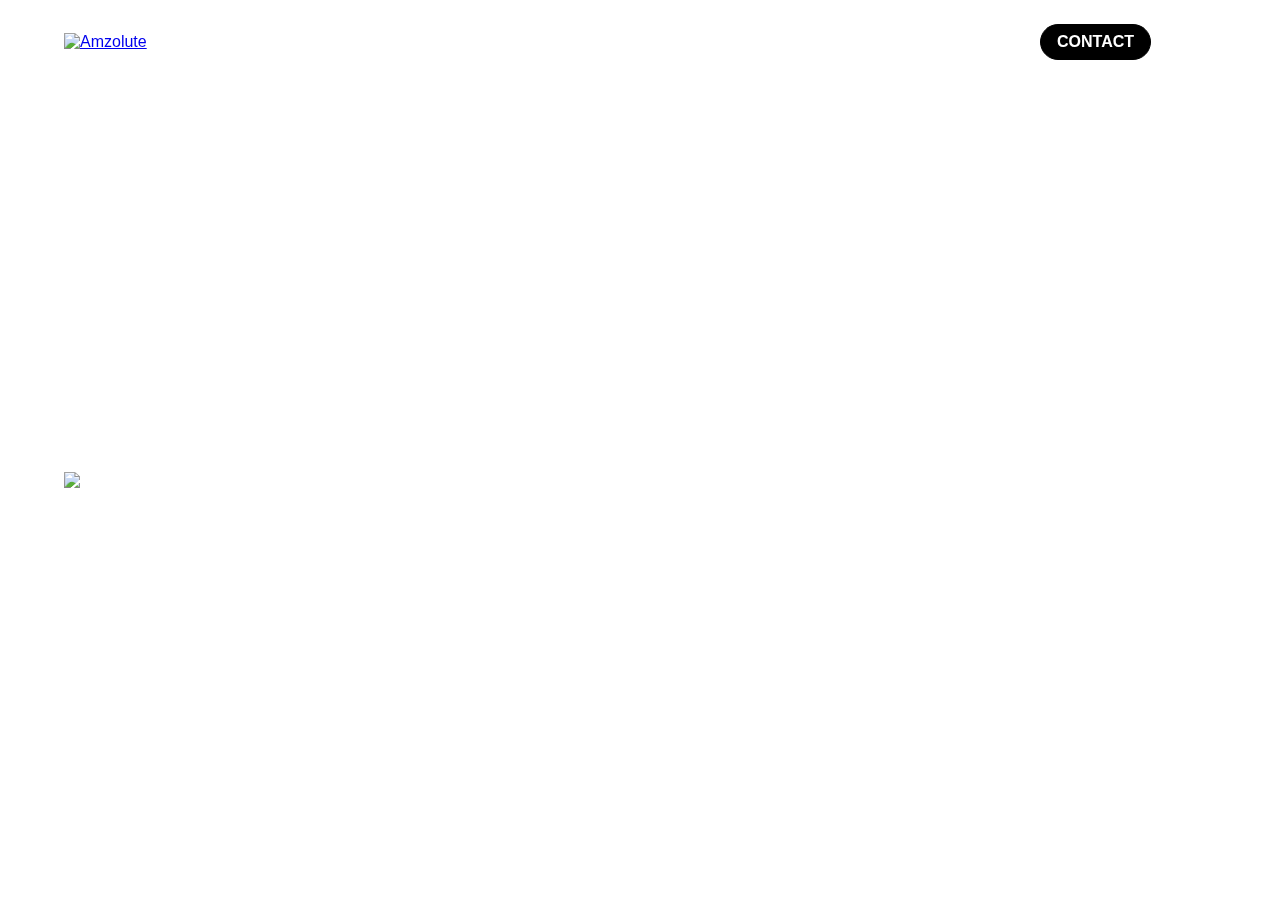
==== about.html @ 58c7e541 "Add files via upload" ====
<!DOCTYPE html>
<html lang="en">

<head>
    <meta charset="UTF-8">
    <meta name="viewport" content="width=device-width, initial-scale=1.0">
    <title>About Us - Amzolute</title>
    <link rel="stylesheet" href="style.css">
</head>

<body>
    <header>
        <nav>
            <div class="logo">
                <a href="index.html">
                    <img src="images/logo.svg" alt="Amzolute">
                </a>
            </div>
            <div class="nav-links">
                <a href="about.html">ABOUT</a>
                <a href="services.html">SERVICES</a>
                <a href="case-studies.html">CASE STUDIES</a>
                <a href="blog.html">Blog</a>
                <a href="testimonials.html">TESTIMONIALS</a>
                <button class="contact-btn">Contact</button>
            </div>
        </nav>
    </header>

    <main>
        <section id="about">
            <div class="about-container">
                <div class="about-text">
                    <h1>ABOUT US</h1>
                    <h2>Transform Your Ideas into<br>Amazon Bestsellers!</h2>
                    <p>As an Amazon Advertising Partner and a certified service provider, we specialize in helping
                        businesses
                        like yours thrive on the Amazon marketplace.</p>
                    <p>Are you looking to sell your products on Amazon?<br>We're here to guide you through every step of
                        the
                        process, ensuring your brand stands out and reaches its full potential.</p>
                </div>
                <div class="about-image">
                    <img src="images/about.svg" alt="about">
                </div>
            </div>
        </section>
    </main>
</body>

</html>
---- style.css ----
:root {
    --primary-orange: #FF6B00;
    --text-white: #FFFFFF;
    --bg-dark: #242424;
}

* {
    margin: 0;
    padding: 0;
    box-sizing: border-box;
    font-family: 'Inter', sans-serif;
}

body {
    background: linear-gradient(45deg, var(--primary-orange), #FFA559);
    background: url('images/background.jpg') no-repeat center center fixed;
    background-size: cover;
    color: var(--text-white);
}

/* Navbar style */
nav {
    display: flex;
    justify-content: center;
    /* Centers the nav items */
    align-items: center;
    padding: 1.5rem 4rem;
    /* Adjusted padding to bring it down a bit */
    position: fixed;
    width: 100%;
    top: 0;
    z-index: 1000;
    /* Removed blur and adjusted background opacity */
}

/* Logo stays on the left */
nav .logo {
    position: absolute;

    /* Positioning logo absolutely to stay on the left */
    left: 4rem;

    /* Adjust the left distance as needed */
    top: 50%;
    /* Vertically center the logo */
    transform: translateY(-50%);
    /* Adjust for perfect centering */
}

/* Nav links (including the Contact button) */
nav .nav-links {
    display: flex;
    align-items: center;
    justify-content: center;
    /* Center the buttons again */
    flex-grow: 1;
    /* Allows space between logo and nav links */
}

/* General button/link styles */
nav .nav-links a,
nav .nav-links .contact-btn {
    padding: 0.5rem 1rem;
    border: 1px solid white;
    /* White outline */
    background-color: transparent;
    /* Transparent background */
    color: white;
    /* Default text color for links */
    font-size: 16px;
    font-weight: bold;
    text-transform: uppercase;
    margin: 0 1rem;
    /* Space between items */
    text-decoration: none;
    /* Remove underline for <a> elements */
    transition: background-color 0.3s, color 0.3s, transform 0.2s ease-in-out;
    /* Smooth transition */
}

/* Hover effect for nav links and contact button */
nav .nav-links a:hover,
nav .nav-links .contact-btn:hover {
    background-color: white;
    /* White background on hover */
    color: black;
    /* Black text on hover */
    transform: scaleY(1.2);
    /* Slight vertical expansion on hover */
}

/* Special hover effect for the contact button to make it initially black */
nav .nav-links .contact-btn {
    /* Default black text for contact button */
    border-color: black;
    background-color: black;
    /* Black border for contact button */
}

nav .nav-links .contact-btn:hover {
    background-color: white;
    /* Black background for the Contact button */
    color: black;
    border-color: white;

    /* White text on hover for the Contact button */
}

.contact-btn {
    /* Default black text for contact button */
    border-color: black;
    background-color: black;
    /* Black border for contact button */
}

.contact-btn:hover {
    background-color: white;
    /* Black background for the Contact button */
    color: black;
    border-color: white;

    /* White text on hover for the Contact button */
}

.logo img {
    height: 40px;
}

.nav-links {
    display: flex;
    gap: 2rem;
    align-items: center;
}

.nav-links a {
    color: var(--text-white);
    text-decoration: none;
    font-weight: 500;
    padding: 0.5rem 1rem;
    border-radius: 20px;
    transition: background-color 0.3s;
}

.nav-links a:hover {
    background-color: rgba(255, 255, 255, 0.1);
}

.contact-btn {
    background: var(--bg-dark);
    color: var(--text-white);
    border: none;
    padding: 0.75rem 1.5rem;
    border-radius: 25px;
    cursor: pointer;
    font-weight: 500;
    transition: transform 0.3s;
}

.contact-btn:hover {
    transform: scale(1.05);
}

/* Hero Section */
#hero {
    min-height: 100vh;
    display: flex;
    flex-direction: column;
    justify-content: center;
    padding: 0 4rem;
    background-image: url('images/amazon-boxes.png');
    background-size: contain;
    background-position: right;
    background-repeat: no-repeat;
    position: relative;
}

/* Hero Content - Adjusting the layout of text and button */
.hero-content {
    display: flex;
    flex-direction: column;
    justify-content: center;
    align-items: flex-start;
    gap: 2rem;
    /* Space between text and button */
}

/* Certifications Section: Stack vertically and position higher on the page */
.certifications {
    display: flex;
    flex-direction: column;
    /* Stack vertically */
    justify-content: flex-start;
    /* Align items at the start */
    gap: 1rem;
    position: absolute;
    /* Positioning it outside the text flow */
    right: 4rem;
    /* Adjust this as needed */
    top: 20%;
    /* Move certifications higher in the page */
}

/* Certifications Images - Make them larger */
.certifications img {
    height: 120px;
    /* Increase the height of the badges */
    max-height: 150px;
    /* Optional: control the max height of the certificates */
    object-fit: contain;
    /* Ensure the images scale correctly */
}

/* Adjusting the "Yes, Please!" button to sit below the text */
.contact-btn {
    background: var(--bg-dark);
    color: var(--text-white);
    border: none;
    padding: 0.75rem 1.5rem;
    border-radius: 25px;
    cursor: pointer;
    font-weight: 500;
    transition: transform 0.3s;
    margin-top: 1rem;
    /* Ensure the button is below the text */
}

.contact-btn:hover {
    transform: scale(1.05);
}

/* Additional styling if necessary */
.hero-content h1 {
    font-size: 5rem;
    font-weight: 900;
    line-height: 1;
    margin-bottom: 2rem;
}

/* Responsive Design */
@media (max-width: 768px) {

    /* On smaller screens, make sure the certifications don't overlap or crowd the layout */
    .certifications {
        position: relative;
        /* Remove the absolute position */
        margin-top: 2rem;
        /* Give some space */
        justify-content: center;
        /* Center the certifications */
        gap: 2rem;
    }

    /* Adjust button size on small screens */
    .contact-btn {
        font-size: 1rem;
        padding: 1rem 2rem;
    }
}


/* About Section */
#about {
    min-height: 100vh;
    padding: 6rem 4rem;
    background-image: url('https://amzolute.com/wp-content/uploads/2023/12/phone-boxes.png');
    background-size: contain;
    background-position: right;
    background-repeat: no-repeat;
}

#about h1 {
    font-size: 4rem;
    margin-bottom: 1rem;
}

#about h2 {
    font-size: 2.5rem;
    margin-bottom: 2rem;
}

#about p {
    font-size: 1.2rem;
    max-width: 600px;
    margin-bottom: 1rem;
}

/* Services Section */
#services {
    min-height: 100vh;
    padding: 6rem 4rem;
    text-align: center;
}

.service-cards {
    display: flex;
    justify-content: center;
    gap: 2rem;
    margin: 3rem 0;
}

.service-card {
    background: rgba(255, 255, 255, 0.2);
    padding: 2rem;
    border-radius: 30px;
    font-size: 1.2rem;
    font-weight: 500;
}

/* Case Studies Section */
#case-studies {
    min-height: 100vh;
    padding: 6rem 4rem;
    overflow: hidden;
    position: relative;
    text-align: center;
}

/* Slider Container */
.case-slider {
    width: 100%;
    overflow: hidden;
    position: relative;
    display: flex;
    justify-content: center;
    align-items: center;
}

/* Case Cards Wrapper */
.case-cards {
    display: flex;
    gap: 4rem;
    /* Increased space between cards */
    width: max-content;
    position: relative;
    will-change: transform;
}

/* Individual Case Card */
.case-card {
    background: white;
    padding: 3rem;
    border-radius: 20px;
    display: flex;
    flex-direction: column;
    align-items: center;
    justify-content: space-between;
    width: 320px;
    height: 320px;
    flex-shrink: 0;
    box-shadow: 0 4px 15px rgba(0, 0, 0, 0.15);
}

/* Center the Images */
.case-card img {
    width: auto;
    max-height: 150px;
    max-width: 180px;
    display: block;
    margin: auto;
}

/* Button Styling */
.case-card button {
    background: #ff7e5f;
    color: white;
    border: none;
    padding: 0.7rem 2rem;
    border-radius: 20px;
    cursor: pointer;
    margin-top: auto;
    font-size: 1rem;
}

/* Blur Effect on Sides */
.case-slider::before,
.case-slider::after {
    content: "";
    position: absolute;
    top: 0;
    width: 200px;
    height: 100%;
    z-index: 2;
    pointer-events: none;
}

.case-slider::before {
    left: 0;
    background: linear-gradient(to right, rgba(255, 255, 255, 0.9), transparent);
}

.case-slider::after {
    right: 0;
    background: linear-gradient(to left, rgba(255, 255, 255, 0.9), transparent);
}


/* Testimonials Section */
#testimonials {
    min-height: 100vh;
    padding: 6rem 4rem;
    text-align: center;
}

#testimonials h1 {
    font-size: 4rem;
    margin-bottom: 1rem;
}

#testimonials h2 {
    font-size: 2rem;
    margin-bottom: 3rem;
}

/* Adjust Swiper Wrapper */
.testimonials-slider {
    width: 100%;
    max-width: 1200px;
    margin: 0 auto;
    padding: 2rem 0;
}

/* Ensure images fit perfectly */
.swiper-slide img {
    width: 100%;
    height: auto;
    display: block;
    border-radius: 20px;
    /* Optional: Rounded corners */
    object-fit: contain;
}

/* Swiper Pagination Styling */
.swiper-pagination {
    position: relative;
    margin-top: 1.5rem;
}

.swiper-pagination-bullet {
    width: 12px;
    height: 12px;
    background: rgba(255, 255, 255, 0.5);
    opacity: 1;
}

.swiper-pagination-bullet-active {
    background: white;
}



/* Services Section */
#services {
    min-height: 100vh;
    padding: 6rem 4rem;
    text-align: center;
}

#services h1 {
    font-size: 4rem;
    margin-bottom: 1rem;
}

#services h2 {
    font-size: 2rem;
    margin-bottom: 1rem;
}

#services p {
    font-size: 1.2rem;
    margin-bottom: 3rem;
}

.service-cards {
    display: flex;
    justify-content: center;
    gap: 2rem;
    margin: 3rem 0;
}

.service-card {
    background: rgba(255, 255, 255, 0.2);
    padding: 2rem;
    border-radius: 30px;
    width: 400px;
    height: 150px;
    /* Increased height to allow content to fit */
    cursor: pointer;
    transition: all 0.5s cubic-bezier(0.4, 0, 0.2, 1);
    overflow: hidden;
    position: relative;
    display: flex;
    flex-direction: column;
    justify-content: center;
    /* Centers content vertically */
    align-items: center;
    /* Centers content horizontally */
    text-align: center;
    /* Centers text horizontally */
}

.service-card h3 {
    font-size: 1.4rem;
    font-weight: 600;
    color: var(--text-white);
    transition: all 0.3s ease;
    margin: 0;
    z-index: 2;
    /* Ensure heading is above content */
}

.service-content {
    opacity: 0;
    transform: translateY(20px);
    transition: all 0.3s ease;
    width: 100%;
    position: absolute;
    top: 50%;
    left: 50%;
    transform: translate(-50%, -50%);
    /* Ensures the content is centered inside the card */
    z-index: 1;
    /* Make sure content is below the heading */
}

.service-card:hover {
    height: 180px;
    background: var(--text-white);
}

.service-card:hover h3 {
    opacity: 0;
    /* Hide heading on hover */
    transform: translateY(-10px);
}

.service-card:hover .service-content {
    opacity: 1;
    /* Show content on hover */
    transform: translate(-50%, -50%);
    /* Keep the content centered */
}

.service-content p {
    font-size: 1.1rem;
    line-height: 1.5;
    margin-top: 1rem;
    color: var(--bg-dark);
    padding: 0 1rem;
}

#services h3 {
    font-size: 1.2rem;
    margin: 3rem 0 2rem;
    line-height: 1.5;
}

/* Responsive Design */
@media (max-width: 1024px) {
    .service-cards {
        flex-direction: column;
        align-items: center;
    }

    .service-card {
        width: 100%;
        max-width: 400px;
    }
}

@media (max-width: 768px) {
    #services {
        padding: 4rem 2rem;
    }

    #services h1 {
        font-size: 3rem;
    }

    .service-card {
        padding: 1.5rem;
    }
}
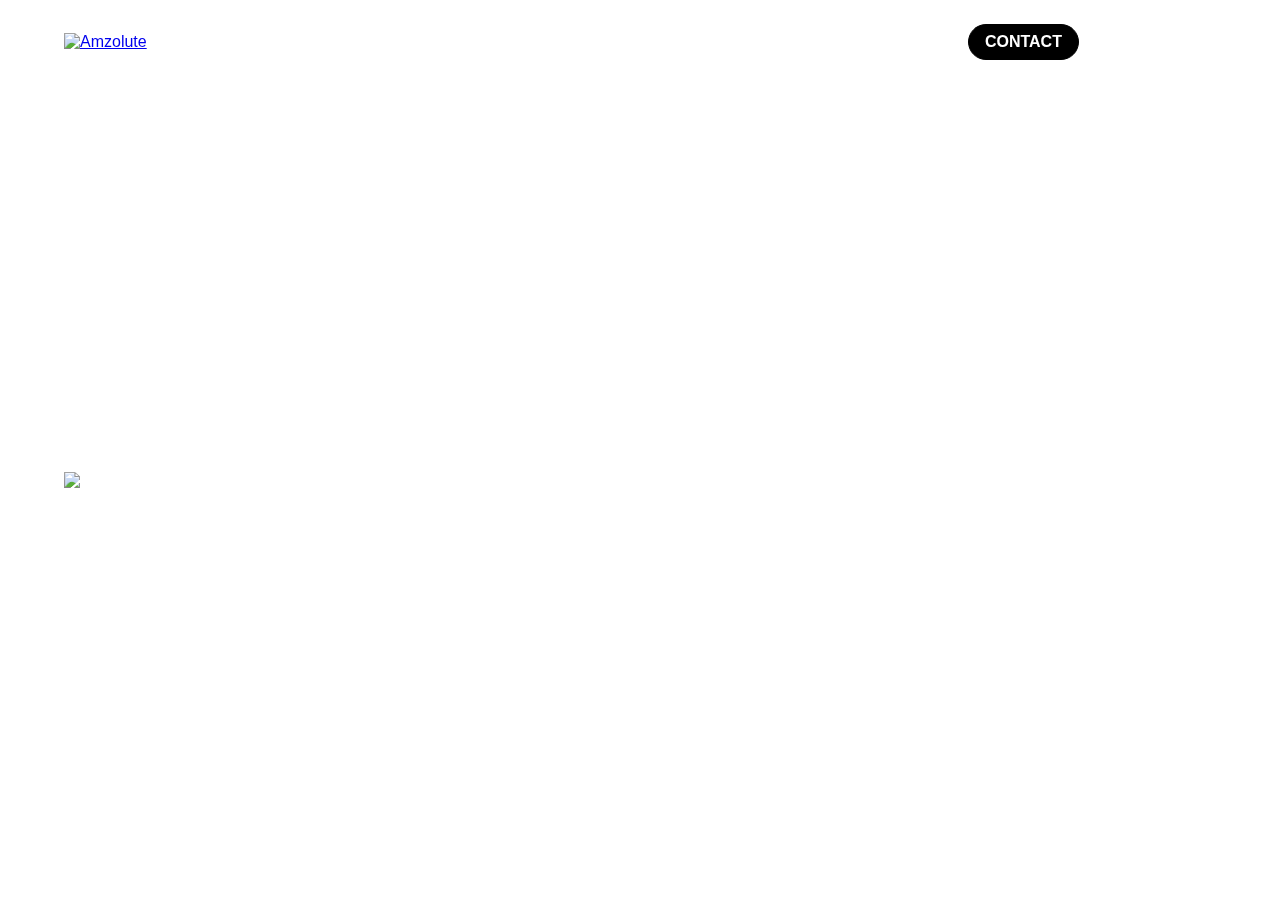
==== commit 52da7ee0: "Add files via upload" ====
--- a/about.html
+++ b/about.html
@@ -6,6 +6,8 @@
     <meta name="viewport" content="width=device-width, initial-scale=1.0">
     <title>About Us - Amzolute</title>
     <link rel="stylesheet" href="style.css">
+    <link rel="stylesheet" href="about.css">
+
 </head>
 
 <body>
@@ -20,7 +22,6 @@
                 <a href="about.html">ABOUT</a>
                 <a href="services.html">SERVICES</a>
                 <a href="case-studies.html">CASE STUDIES</a>
-                <a href="blog.html">Blog</a>
                 <a href="testimonials.html">TESTIMONIALS</a>
                 <button class="contact-btn">Contact</button>
             </div>
--- a/style.css
+++ b/style.css
@@ -12,114 +12,67 @@
 }
 
 body {
-    background: linear-gradient(45deg, var(--primary-orange), #FFA559);
     background: url('images/background.jpg') no-repeat center center fixed;
     background-size: cover;
     color: var(--text-white);
 }
 
-/* Navbar style */
+/* Navbar */
 nav {
     display: flex;
     justify-content: center;
-    /* Centers the nav items */
     align-items: center;
     padding: 1.5rem 4rem;
-    /* Adjusted padding to bring it down a bit */
     position: fixed;
     width: 100%;
     top: 0;
     z-index: 1000;
-    /* Removed blur and adjusted background opacity */
 }
 
-/* Logo stays on the left */
 nav .logo {
     position: absolute;
-
-    /* Positioning logo absolutely to stay on the left */
     left: 4rem;
-
-    /* Adjust the left distance as needed */
     top: 50%;
-    /* Vertically center the logo */
     transform: translateY(-50%);
-    /* Adjust for perfect centering */
 }
 
-/* Nav links (including the Contact button) */
 nav .nav-links {
     display: flex;
     align-items: center;
     justify-content: center;
-    /* Center the buttons again */
     flex-grow: 1;
-    /* Allows space between logo and nav links */
 }
 
-/* General button/link styles */
 nav .nav-links a,
 nav .nav-links .contact-btn {
     padding: 0.5rem 1rem;
     border: 1px solid white;
-    /* White outline */
     background-color: transparent;
-    /* Transparent background */
     color: white;
-    /* Default text color for links */
     font-size: 16px;
     font-weight: bold;
     text-transform: uppercase;
     margin: 0 1rem;
-    /* Space between items */
     text-decoration: none;
-    /* Remove underline for <a> elements */
     transition: background-color 0.3s, color 0.3s, transform 0.2s ease-in-out;
-    /* Smooth transition */
 }
 
-/* Hover effect for nav links and contact button */
 nav .nav-links a:hover,
 nav .nav-links .contact-btn:hover {
     background-color: white;
-    /* White background on hover */
     color: black;
-    /* Black text on hover */
     transform: scaleY(1.2);
-    /* Slight vertical expansion on hover */
 }
 
-/* Special hover effect for the contact button to make it initially black */
 nav .nav-links .contact-btn {
-    /* Default black text for contact button */
     border-color: black;
     background-color: black;
-    /* Black border for contact button */
 }
 
 nav .nav-links .contact-btn:hover {
     background-color: white;
-    /* Black background for the Contact button */
     color: black;
     border-color: white;
-
-    /* White text on hover for the Contact button */
-}
-
-.contact-btn {
-    /* Default black text for contact button */
-    border-color: black;
-    background-color: black;
-    /* Black border for contact button */
-}
-
-.contact-btn:hover {
-    background-color: white;
-    /* Black background for the Contact button */
-    color: black;
-    border-color: white;
-
-    /* White text on hover for the Contact button */
 }
 
 .logo img {
@@ -174,61 +127,30 @@
     position: relative;
 }
 
-/* Hero Content - Adjusting the layout of text and button */
 .hero-content {
     display: flex;
     flex-direction: column;
     justify-content: center;
     align-items: flex-start;
     gap: 2rem;
-    /* Space between text and button */
 }
 
-/* Certifications Section: Stack vertically and position higher on the page */
 .certifications {
     display: flex;
     flex-direction: column;
-    /* Stack vertically */
     justify-content: flex-start;
-    /* Align items at the start */
     gap: 1rem;
     position: absolute;
-    /* Positioning it outside the text flow */
     right: 4rem;
-    /* Adjust this as needed */
     top: 20%;
-    /* Move certifications higher in the page */
 }
 
-/* Certifications Images - Make them larger */
 .certifications img {
     height: 120px;
-    /* Increase the height of the badges */
     max-height: 150px;
-    /* Optional: control the max height of the certificates */
     object-fit: contain;
-    /* Ensure the images scale correctly */
 }
 
-/* Adjusting the "Yes, Please!" button to sit below the text */
-.contact-btn {
-    background: var(--bg-dark);
-    color: var(--text-white);
-    border: none;
-    padding: 0.75rem 1.5rem;
-    border-radius: 25px;
-    cursor: pointer;
-    font-weight: 500;
-    transition: transform 0.3s;
-    margin-top: 1rem;
-    /* Ensure the button is below the text */
-}
-
-.contact-btn:hover {
-    transform: scale(1.05);
-}
-
-/* Additional styling if necessary */
 .hero-content h1 {
     font-size: 5rem;
     font-weight: 900;
@@ -238,345 +160,15 @@
 
 /* Responsive Design */
 @media (max-width: 768px) {
-
-    /* On smaller screens, make sure the certifications don't overlap or crowd the layout */
     .certifications {
         position: relative;
-        /* Remove the absolute position */
         margin-top: 2rem;
-        /* Give some space */
         justify-content: center;
-        /* Center the certifications */
         gap: 2rem;
     }
 
-    /* Adjust button size on small screens */
     .contact-btn {
         font-size: 1rem;
         padding: 1rem 2rem;
     }
 }
-
-
-/* About Section */
-#about {
-    min-height: 100vh;
-    padding: 6rem 4rem;
-    background-image: url('https://amzolute.com/wp-content/uploads/2023/12/phone-boxes.png');
-    background-size: contain;
-    background-position: right;
-    background-repeat: no-repeat;
-}
-
-#about h1 {
-    font-size: 4rem;
-    margin-bottom: 1rem;
-}
-
-#about h2 {
-    font-size: 2.5rem;
-    margin-bottom: 2rem;
-}
-
-#about p {
-    font-size: 1.2rem;
-    max-width: 600px;
-    margin-bottom: 1rem;
-}
-
-/* Services Section */
-#services {
-    min-height: 100vh;
-    padding: 6rem 4rem;
-    text-align: center;
-}
-
-.service-cards {
-    display: flex;
-    justify-content: center;
-    gap: 2rem;
-    margin: 3rem 0;
-}
-
-.service-card {
-    background: rgba(255, 255, 255, 0.2);
-    padding: 2rem;
-    border-radius: 30px;
-    font-size: 1.2rem;
-    font-weight: 500;
-}
-
-/* Case Studies Section */
-#case-studies {
-    min-height: 100vh;
-    padding: 6rem 4rem;
-    overflow: hidden;
-    position: relative;
-    text-align: center;
-}
-
-/* Slider Container */
-.case-slider {
-    width: 100%;
-    overflow: hidden;
-    position: relative;
-    display: flex;
-    justify-content: center;
-    align-items: center;
-}
-
-/* Case Cards Wrapper */
-.case-cards {
-    display: flex;
-    gap: 4rem;
-    /* Increased space between cards */
-    width: max-content;
-    position: relative;
-    will-change: transform;
-}
-
-/* Individual Case Card */
-.case-card {
-    background: white;
-    padding: 3rem;
-    border-radius: 20px;
-    display: flex;
-    flex-direction: column;
-    align-items: center;
-    justify-content: space-between;
-    width: 320px;
-    height: 320px;
-    flex-shrink: 0;
-    box-shadow: 0 4px 15px rgba(0, 0, 0, 0.15);
-}
-
-/* Center the Images */
-.case-card img {
-    width: auto;
-    max-height: 150px;
-    max-width: 180px;
-    display: block;
-    margin: auto;
-}
-
-/* Button Styling */
-.case-card button {
-    background: #ff7e5f;
-    color: white;
-    border: none;
-    padding: 0.7rem 2rem;
-    border-radius: 20px;
-    cursor: pointer;
-    margin-top: auto;
-    font-size: 1rem;
-}
-
-/* Blur Effect on Sides */
-.case-slider::before,
-.case-slider::after {
-    content: "";
-    position: absolute;
-    top: 0;
-    width: 200px;
-    height: 100%;
-    z-index: 2;
-    pointer-events: none;
-}
-
-.case-slider::before {
-    left: 0;
-    background: linear-gradient(to right, rgba(255, 255, 255, 0.9), transparent);
-}
-
-.case-slider::after {
-    right: 0;
-    background: linear-gradient(to left, rgba(255, 255, 255, 0.9), transparent);
-}
-
-
-/* Testimonials Section */
-#testimonials {
-    min-height: 100vh;
-    padding: 6rem 4rem;
-    text-align: center;
-}
-
-#testimonials h1 {
-    font-size: 4rem;
-    margin-bottom: 1rem;
-}
-
-#testimonials h2 {
-    font-size: 2rem;
-    margin-bottom: 3rem;
-}
-
-/* Adjust Swiper Wrapper */
-.testimonials-slider {
-    width: 100%;
-    max-width: 1200px;
-    margin: 0 auto;
-    padding: 2rem 0;
-}
-
-/* Ensure images fit perfectly */
-.swiper-slide img {
-    width: 100%;
-    height: auto;
-    display: block;
-    border-radius: 20px;
-    /* Optional: Rounded corners */
-    object-fit: contain;
-}
-
-/* Swiper Pagination Styling */
-.swiper-pagination {
-    position: relative;
-    margin-top: 1.5rem;
-}
-
-.swiper-pagination-bullet {
-    width: 12px;
-    height: 12px;
-    background: rgba(255, 255, 255, 0.5);
-    opacity: 1;
-}
-
-.swiper-pagination-bullet-active {
-    background: white;
-}
-
-
-
-/* Services Section */
-#services {
-    min-height: 100vh;
-    padding: 6rem 4rem;
-    text-align: center;
-}
-
-#services h1 {
-    font-size: 4rem;
-    margin-bottom: 1rem;
-}
-
-#services h2 {
-    font-size: 2rem;
-    margin-bottom: 1rem;
-}
-
-#services p {
-    font-size: 1.2rem;
-    margin-bottom: 3rem;
-}
-
-.service-cards {
-    display: flex;
-    justify-content: center;
-    gap: 2rem;
-    margin: 3rem 0;
-}
-
-.service-card {
-    background: rgba(255, 255, 255, 0.2);
-    padding: 2rem;
-    border-radius: 30px;
-    width: 400px;
-    height: 150px;
-    /* Increased height to allow content to fit */
-    cursor: pointer;
-    transition: all 0.5s cubic-bezier(0.4, 0, 0.2, 1);
-    overflow: hidden;
-    position: relative;
-    display: flex;
-    flex-direction: column;
-    justify-content: center;
-    /* Centers content vertically */
-    align-items: center;
-    /* Centers content horizontally */
-    text-align: center;
-    /* Centers text horizontally */
-}
-
-.service-card h3 {
-    font-size: 1.4rem;
-    font-weight: 600;
-    color: var(--text-white);
-    transition: all 0.3s ease;
-    margin: 0;
-    z-index: 2;
-    /* Ensure heading is above content */
-}
-
-.service-content {
-    opacity: 0;
-    transform: translateY(20px);
-    transition: all 0.3s ease;
-    width: 100%;
-    position: absolute;
-    top: 50%;
-    left: 50%;
-    transform: translate(-50%, -50%);
-    /* Ensures the content is centered inside the card */
-    z-index: 1;
-    /* Make sure content is below the heading */
-}
-
-.service-card:hover {
-    height: 180px;
-    background: var(--text-white);
-}
-
-.service-card:hover h3 {
-    opacity: 0;
-    /* Hide heading on hover */
-    transform: translateY(-10px);
-}
-
-.service-card:hover .service-content {
-    opacity: 1;
-    /* Show content on hover */
-    transform: translate(-50%, -50%);
-    /* Keep the content centered */
-}
-
-.service-content p {
-    font-size: 1.1rem;
-    line-height: 1.5;
-    margin-top: 1rem;
-    color: var(--bg-dark);
-    padding: 0 1rem;
-}
-
-#services h3 {
-    font-size: 1.2rem;
-    margin: 3rem 0 2rem;
-    line-height: 1.5;
-}
-
-/* Responsive Design */
-@media (max-width: 1024px) {
-    .service-cards {
-        flex-direction: column;
-        align-items: center;
-    }
-
-    .service-card {
-        width: 100%;
-        max-width: 400px;
-    }
-}
-
-@media (max-width: 768px) {
-    #services {
-        padding: 4rem 2rem;
-    }
-
-    #services h1 {
-        font-size: 3rem;
-    }
-
-    .service-card {
-        padding: 1.5rem;
-    }
-}
--- a/about.css
+++ b/about.css
@@ -0,0 +1,23 @@
+#about {
+    min-height: 100vh;
+    padding: 6rem 4rem;
+    background-size: contain;
+    background-position: right;
+    background-repeat: no-repeat;
+}
+
+#about h1 {
+    font-size: 4rem;
+    margin-bottom: 1rem;
+}
+
+#about h2 {
+    font-size: 2.5rem;
+    margin-bottom: 2rem;
+}
+
+#about p {
+    font-size: 1.2rem;
+    max-width: 600px;
+    margin-bottom: 1rem;
+}
